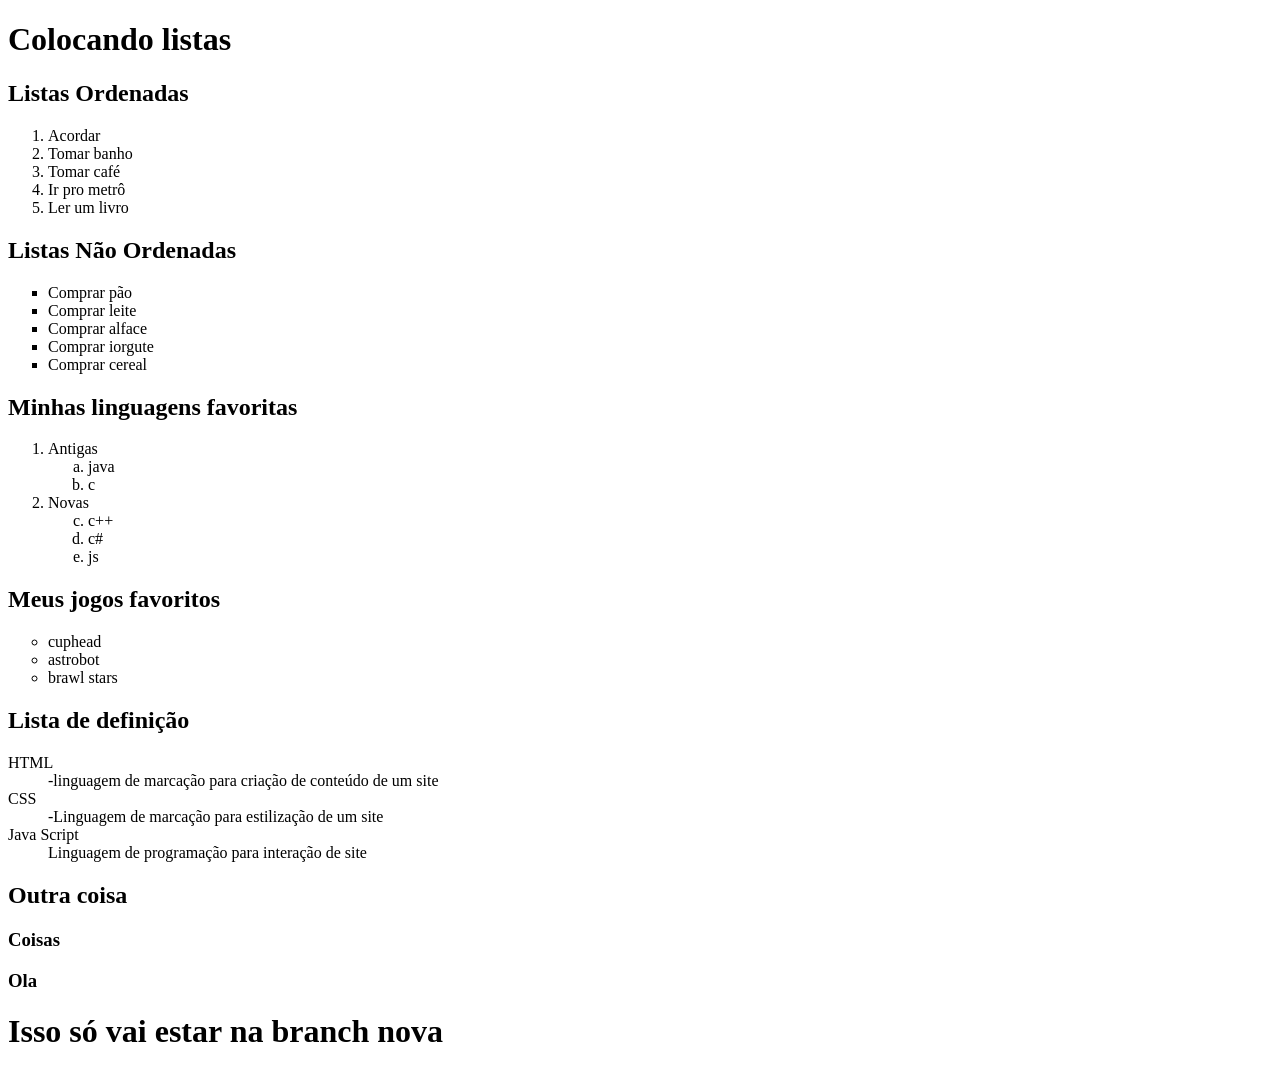
==== Listag.html @ 6685a481 "Merge branch 'nova'" ====
<!DOCTYPE html>
<html lang="pt-br">

<head>
    <meta charset="UTF-8">
    <meta name="viewport" content="width=device-width, initial-scale=1.0">
    <title>Listas</title>
</head>

<body>

    <h1>Colocando listas</h1>

    <h2>Listas Ordenadas</h2>

    <ol type="1"><!-- 1, A, a, I, i-->
        <li>Acordar</li>
        <li>Tomar banho</li>
        <li>Tomar café</li>
        <li>Ir pro metrô</li>
        <li>Ler um livro</li>
    </ol>

    <h2>Listas Não Ordenadas</h2>

    <ul type="square"><!--Circle, square-->
        <li>Comprar pão</li>
        <li>Comprar leite</li>
        <li>Comprar alface</li>
        <li>Comprar iorgute</li>
        <li>Comprar cereal</li>
    </ul>

    <h2>Minhas linguagens favoritas</h2>

    <ol>
        <li>Antigas</li>
        <ol type="a">
            <li>java</li>
            <li>c</li>
        </ol>
        <li>Novas</li>
        <ol type="a" start="3">
            <li>c++</li>
            <li>c#</li>
            <li>js</li>
        </ol>
    </ol>

    <h2>Meus jogos favoritos</h2>

    <ul type="circle">
        <li>cuphead</li>
        <li>astrobot</li>
        <li>brawl stars</li>
    </ul>

    <h2>Lista de definição</h2>

    <dt>
        <dt>HTML</dt>
        <dd>-linguagem de marcação para criação de conteúdo de um site</dd>

        <dt>CSS</dt>
        <dd>-Linguagem de marcação para estilização de um site</dd>

        <dt>Java Script</dt>
        <dd>Linguagem de programação para interação de site</dd>
    </dt>

    <h2>Outra coisa</h2>
    <h3>Coisas</h3>
    <h3>Ola</h3>
    <h1>Isso só vai estar na branch nova</h1>

</body>

</html>

<!--

git init -> inicia o git;
git add . -> pega os arquivos alterados e coloca no modo alterações preparadas (pra commitar);
git commit -m "comentário" -> comando pra commitar (salvar) as mudanças (o -m é pra colocar comentário);
git status -> mostra os status das alterações;
git add nm do arq -> faz uma adição pra commit especifica;
git restore nm do arq -> volta o arquivo pro estado anterior;
git diff -> mostra as alterações novas no arquivo;
git branch -> mostra em q ramificação estamos;
git checkout -b -> cria uma nova branch a partir dessa (use o git checkout para se mover entre elas, só coloque o nome da branch);

 -->
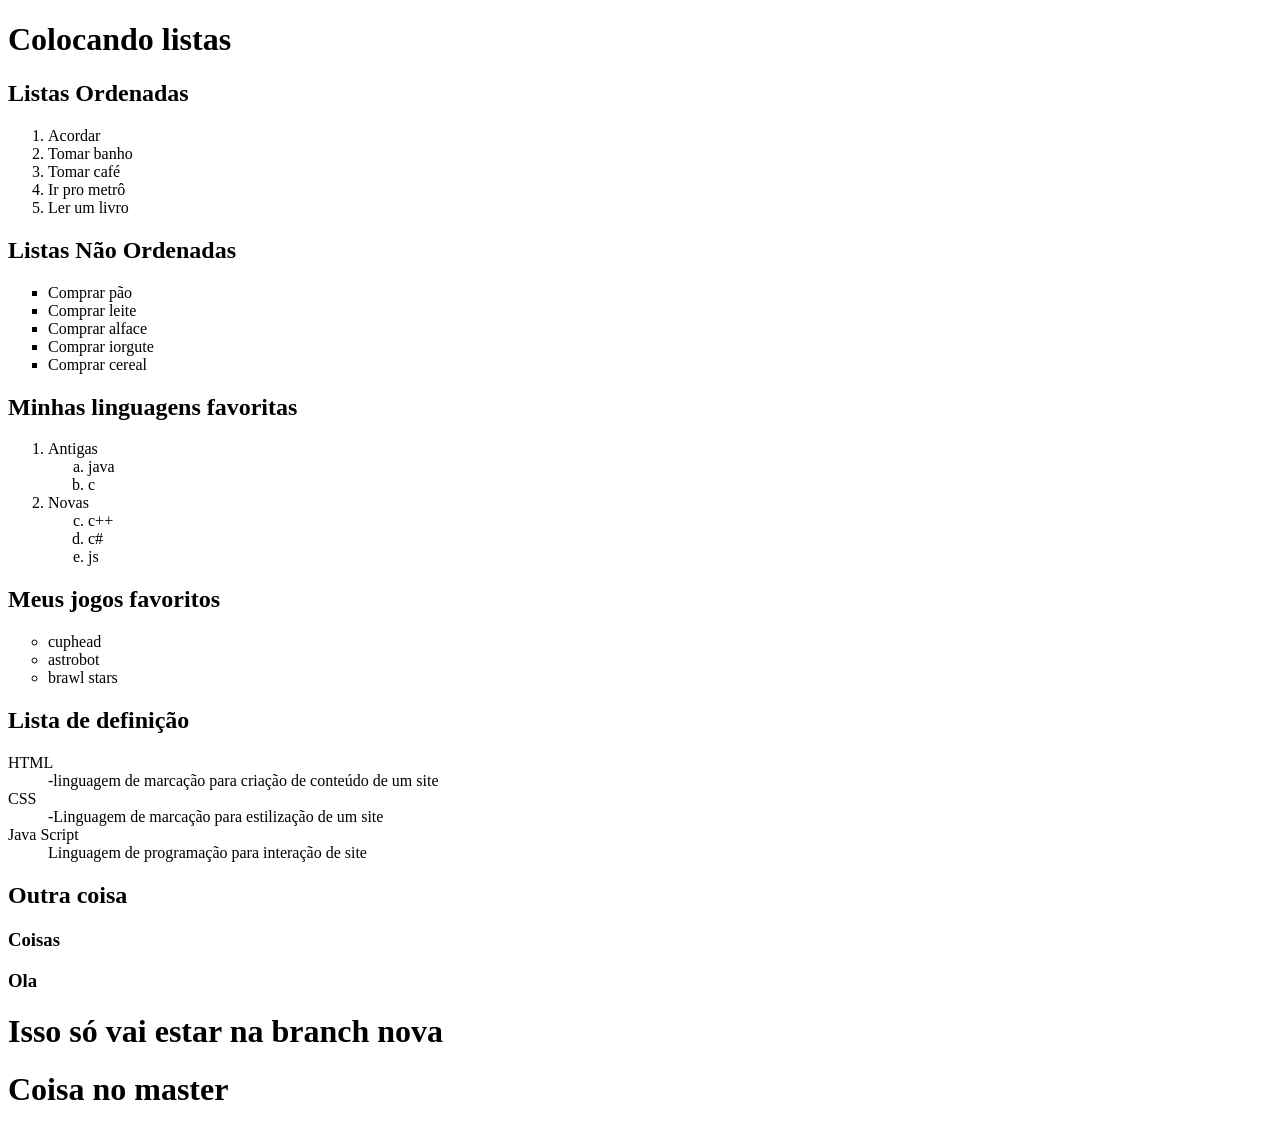
==== commit 60afdf62: "add nv titulo" ====
--- a/Listag.html
+++ b/Listag.html
@@ -72,6 +72,7 @@
     <h3>Coisas</h3>
     <h3>Ola</h3>
     <h1>Isso só vai estar na branch nova</h1>
+    <h1>Coisa no master</h1>
 
 </body>
 
@@ -88,5 +89,6 @@
 git diff -> mostra as alterações novas no arquivo;
 git branch -> mostra em q ramificação estamos;
 git checkout -b -> cria uma nova branch a partir dessa (use o git checkout para se mover entre elas, só coloque o nome da branch);
+git merge nm do arq -> junta as alterações nas diferentes branchs;
 
  -->
